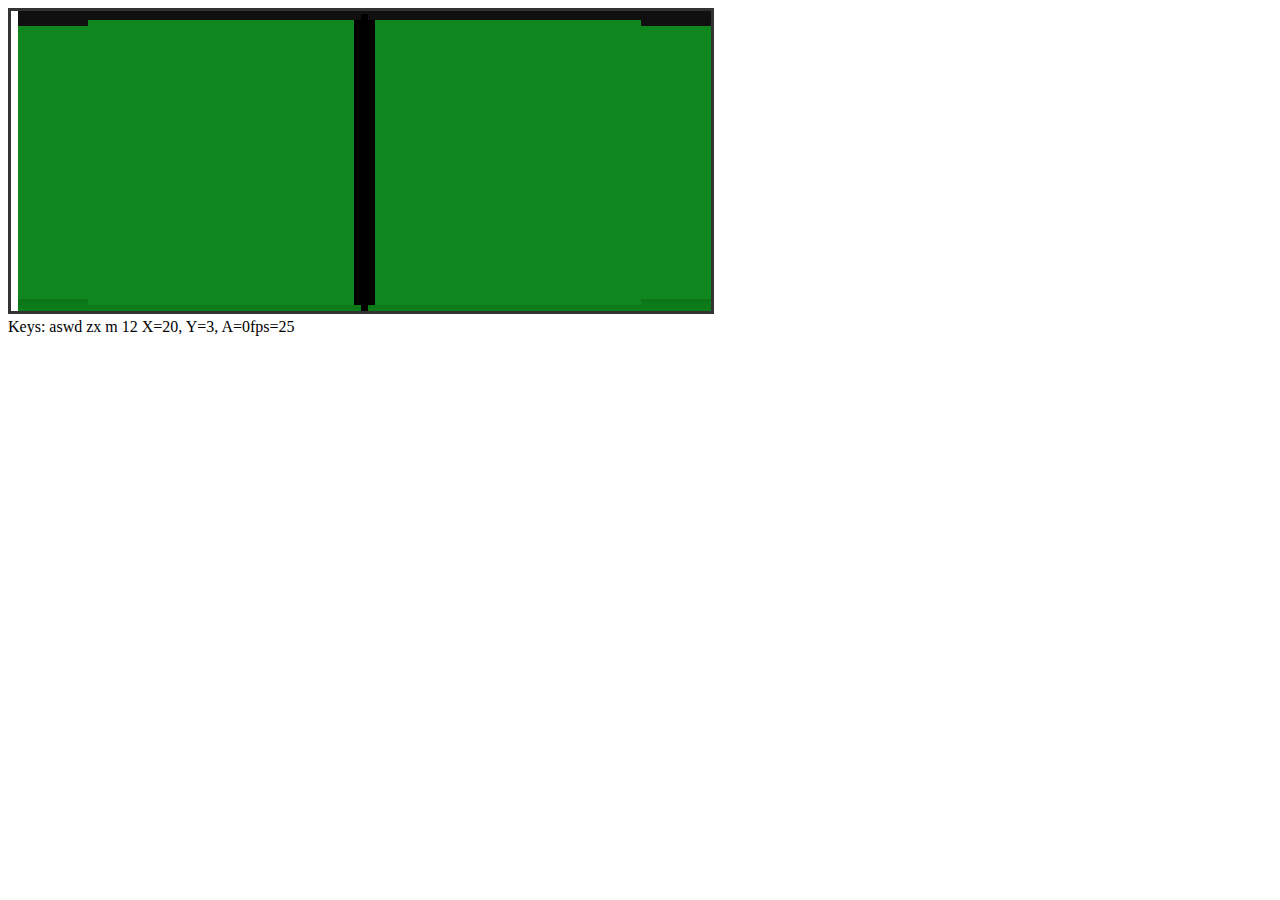
==== index.html @ c57079c5 "Update index.html" ====
<!DOCTYPE html PUBLIC "-//W3C//DTD XHTML 1.0 Strict//EN"
		"http://www.w3.org/TR/xhtml1/DTD/xhtml1-strict.dtd">
<html lang="en" xml:lang="en" xmlns="http://www.w3.org/1999/xhtml" xmlns:x2="http://www.w3.org/TR/xhtml2" xmlns:role=
"http://www.w3.org/2005/01/wai-rdf/GUIRoleTaxonomy#" xmlns:state="http://www.w3.org/2005/07/aaa">
<!-- this validate fails in the javascript -->
<head>
  <title>jFPS</title>
  <link rel="stylesheet" type="text/css" href="css/jfps.css" />
  <script type="text/javascript" src="js/jfps.js"></script>
  <script type="text/javascript" src="js/map0.js"></script>
  <script type="text/javascript" src="js/map1.js"></script>
</head>

<body>
  <canvas id="canvas" width="700" height="300"></canvas><br />
  <span id="instruct">Keys:  aswd zx m 12  </span><span id="stats">Initializing</span>
  <p id="map" style="font-family: 'Lucida Console', Monaco, monospace; font-size: 7px;"></p>
  <script type="text/javascript">
  /* Original source
  https://github.com/OneLoneCoder/videos/blob/master/OneLoneCoder_CommandLineFPS.cpp
  */
	var vendors = ['webkit', 'moz'];
	var canvas = document.getElementById("canvas");
	var divStats = document.getElementById("stats");
	var divMap = document.getElementById("map");
	var fShowMap = false;
	var fPlayerA = 0.0;			// Player Start Rotation
	var fFOV = 3.14159 / 4.0;	// Field of View
	var fDepth = 16.0;			// Maximum rendering distance
	var fSpeed = 0.01;			// Walking Speed
	
	// Create Map of world space # = wall block, . = space
	var map = map0;
	var nMapWidth = map0Width;				// World Dimensions
	var nMapHeight = map0Height;
	var fPlayerX = map0PlayerX;			// Player Start Position
	var fPlayerY = map0PlayerY;
/*
	var fPlayerX = 14.7;			// Player Start Position
	var fPlayerY = 5.09;
	var map = "";
	var nMapWidth = 16;				// World Dimensions
	var nMapHeight = 16;
	map += "#########       ";
	map += "#               ";
	map += "#       ########";
	map += "#              #";
	map += "#      ##      #";
	map += "#      ##      #";
	map += "#              #";
	map += "###            #";
	map += "##             #";
	map += "#      ####  ###";
	map += "#      #       #";
	map += "#      #       #";
	map += "#              #";
	map += "#      #########";
	map += "#              #";
	map += "################";
*/
	for(var x = 0; x < vendors.length && !window.requestAnimationFrame; ++x) {
		window.requestAnimationFrame = window[vendors[x]+'RequestAnimationFrame'];
		window.cancelAnimationFrame =
		  window[vendors[x]+'CancelAnimationFrame'] || window[vendors[x]+'CancelRequestAnimationFrame'];
	}

	var cw = canvas.width,
		ch = canvas.height,
		cx = null,
		fps = 30,
		fElapsedTime =    1000/fps,
		lastTime     =    (new Date()).getTime(),
		currentTime  =    0,
		delta = 0;
	var nScreenWidth = 100;			// Console Screen Size X (columns)
	var nScreenHeight = 100;			// Console Screen Size Y (rows)
	var blockSizeX = cw / nScreenWidth;
	var blockSizeY = ch / nScreenHeight;


	function gameLoop() {
		window.requestAnimationFrame(gameLoop);

		currentTime = (new Date()).getTime();
		delta = (currentTime-lastTime);

		//if(delta > fElapsedTime) 
		{
			cx.clearRect(0,0,cw,cw);
			// draw

			for (var x = 0; x < nScreenWidth; x++)
			{
				// For each column, calculate the projected ray angle into world space
				var fRayAngle = (fPlayerA - fFOV/2.0) + (x / nScreenWidth) * fFOV;

				// Find distance to wall
				var fStepSize = 0.1;		  // Increment size for ray casting, decrease to increase										
				var fDistanceToWall = 0.0; //                                      resolution

				var bHitWall = false;		// Set when ray hits wall block
				var bBoundary = false;		// Set when ray hits boundary between two wall blocks

				var fEyeX = Math.sin(fRayAngle); // Unit vector for ray in player space
				var fEyeY = Math.cos(fRayAngle);

				// Incrementally cast ray from player, along ray angle, testing for 
				// intersection with a block
				while (!bHitWall && fDistanceToWall < fDepth)
				{
					fDistanceToWall += fStepSize;
					var nTestX = Math.floor(fPlayerX + fEyeX * fDistanceToWall);
					var nTestY = Math.floor(fPlayerY + fEyeY * fDistanceToWall);
					
					// Test if ray is out of bounds
					if (nTestX < 0 || nTestX >= nMapWidth || nTestY < 0 || nTestY >= nMapHeight)
					{
						bHitWall = true;			// Just set distance to maximum depth
						fDistanceToWall = fDepth;
					}
					else
					{
						// Ray is inbounds so test to see if the ray cell is a wall block
						if(map.charAt(nTestY * nMapWidth + nTestX) != ' ')
						{
							// Ray has hit wall
							bHitWall = true;

							// To highlight tile boundaries, cast a ray from each corner
							// of the tile, to the player. The more coincident this ray
							// is to the rendering ray, the closer we are to a tile 
							// boundary, which we'll shade to add detail to the walls
							var p = [];

							// Test each corner of hit tile, storing the distance from
							// the player, and the calculated dot product of the two rays
							var totalVectors = 0;
							for (var tx = 0; tx < 2; tx++)
								for (var ty = 0; ty < 2; ty++)
								{
									// Angle of corner to eye
									var vy = nTestY + ty - fPlayerY;
									var vx = nTestX + tx - fPlayerX;
									var d = Math.sqrt(vx*vx + vy*vy); 
									var dot = (fEyeX * vx / d) + (fEyeY * vy / d);
									p[totalVectors] = [d, dot];
									totalVectors++;
								}

							// Sort Pairs from closest to farthest
							p.sort(function(a, b) {
								return a[0] - b[0];
							});
			//				sort(p.begin(), p.end(), [](const pair<float, float> &left, const pair<float, float> &right) {return left.first < right.first; });
							
							// First two/three are closest (we will never see all four)
							var fBound = 0.01;
							if (Math.acos(p[0][1]) < fBound) bBoundary = true;
							if (Math.acos(p[1][1]) < fBound) bBoundary = true;
							if (Math.acos(p[2][1]) < fBound) bBoundary = true;
						}
					}
				}
			
				// Calculate distance to ceiling and floor
				var nCeiling = (nScreenHeight/2.0) - nScreenHeight / (fDistanceToWall);
				var nFloor = nScreenHeight - nCeiling;

				// Shader walls based on distance
				var nShade = '#FFFFFF';
				var nLight = 0
				if (fDistanceToWall > fDepth) {
					nShade = '#000000';	// Out of range
				}
				else 
				{
					nLight = (1.0 - (fDistanceToWall / fDepth)) * 172;
				}
				switch(map.charAt(nTestY * nMapWidth + nTestX)) {
				default:
				case '#':
					nShade = "rgb("+nLight+","+nLight+","+nLight+")"
					break;
				case ':':
					nShade = "rgb("+(nLight*0.1)+","+(nLight*0.9)+","+(nLight*0.2)+")"
					break;
				case ';':
					nShade = "rgb("+(nLight*0.6)+","+(nLight*0.3)+","+(nLight*0.6)+")"
					break;
				case ',':
					nShade = "rgb("+(nLight*0.2)+","+(nLight*0.4)+","+(nLight*0.4)+")"
					break;
				case '+':
					nShade = "rgb("+(nLight*0.4)+","+(nLight*0.2)+","+(nLight*0.2)+")"
					break;
				case '.':
					nShade = "rgb("+(nLight*0.6)+","+(nLight*0.4)+","+(nLight*0.6)+")"
					break;
				case '`':
					nShade = "rgb("+(nLight*0.7)+","+(nLight*0.7)+","+(nLight*0.7)+")"
					break;
				case '`':
					nShade = "rgb("+(nLight*0.0)+","+(nLight*0.9)+","+(nLight*0.9)+")"
					break;
				case '\\':
					nShade = "rgb("+(nLight*0.1)+","+(nLight*0.7)+","+(nLight*0.9)+")"
					break;
				case '@':
					nShade = "rgb("+(nLight*0.5)+","+(nLight*0.6)+","+(nLight*0.7)+")"
					break;
				}
				if (bBoundary)		nShade = '#000000'; // Black it out
				
				var drawX = nScreenWidth - x;
				for (var y = 0; y < nScreenHeight; y++)
				{
					// Each Row
					if(y <= nCeiling) {
						//var nCeilColor = (nCeiling - y) * 2;
						//cx.fillStyle = "rgb("+nCeilColor+","+nCeilColor+","+nCeilColor+")";
						cx.fillStyle = '#101010';
					} else if(y > nFloor) {
// Shade floor based on distance
						var b = ((y -nScreenHeight/2.0) / (nScreenHeight / 2.0));
						var nFloorColor = (b * 0.5) * 255;
						cx.fillStyle = "rgb("+nFloorColor*0.1+","+nFloorColor+","+nFloorColor*0.2+")";
					}
					else
					{				
						cx.fillStyle = nShade;
					}
					//cx.fillRect(x, y, blockSizeX, blockSizeY);
					cx.fillRect(drawX * blockSizeX, y * blockSizeY, blockSizeX, blockSizeY);
				}
			}

			// Display Stats
			//swprintf_s(screen, 40, L"X=%3.2f, Y=%3.2f, A=%3.2f FPS=%3.2f ", fPlayerX, fPlayerY, fPlayerA, 1.0f/fElapsedTime);
			divStats.innerHTML = "X=" + Math.round(fPlayerX * 100) / 100 + ", Y=" + Math.round(fPlayerY * 100) / 100 + ", A=" + Math.round((fPlayerA * 6.28319) * 100) / 100 + "fps=" + Math.round((1000/delta)*100)/100;
			
			if(fShowMap) {
				// Display Map
				screen = "";
				nPlayerX = Math.floor(fPlayerX);
				nPlayerY = Math.floor(fPlayerY);
				for (var ny = 0; ny < nMapHeight; ny++)
				{
					for (var nx = 0; nx < nMapWidth; nx++) 
					{
						if(nx == nPlayerX && ny == nPlayerY) {
							screen += 'P';
						} else if(map[ny * nMapWidth + nx] != ' ') {
							screen += '#';//map[ny * nMapWidth + nx];
						} else {
							screen += '_';
						}
					}
					screen += "<br />";
				}

				// Display Frame
				//screen[nScreenWidth * nScreenHeight - 1] = '\0';
				divMap.innerHTML = screen;
			}		
			lastTime = currentTime - (delta % fElapsedTime);
		}
	}

	document.addEventListener("keypress", function(event) {
		switch(event.keyCode) {
		case 97://'a':
			// left
			fPlayerA += (fSpeed * 5);// * fElapsedTime;
			break;
		case 100://'d':
			// right
			fPlayerA -= (fSpeed * 5);// * fElapsedTime;
			break;
		case 119://'w':
			// up
			fPlayerX += Math.sin(fPlayerA) * fSpeed * fElapsedTime;
			fPlayerY += Math.cos(fPlayerA) * fSpeed * fElapsedTime;
			if(map.charAt(Math.floor(fPlayerY) * nMapWidth + Math.floor(fPlayerX)) != ' ')
			{
				fPlayerX -= Math.sin(fPlayerA) * fSpeed * fElapsedTime;
				fPlayerY -= Math.cos(fPlayerA) * fSpeed * fElapsedTime;
			}
			break;
		case 115://'s':
			// down
			fPlayerX -= Math.sin(fPlayerA) * fSpeed * fElapsedTime;
			fPlayerY -= Math.cos(fPlayerA) * fSpeed * fElapsedTime;
			if(map.charAt(Math.floor(fPlayerY) * nMapWidth + Math.floor(fPlayerX)) != ' ')
			{
				fPlayerX += Math.sin(fPlayerA) * fSpeed * fElapsedTime;
				fPlayerY += Math.cos(fPlayerA) * fSpeed * fElapsedTime;
			}
			break;
		case 32:
			// Space - fire
			break;
		case 122:
			// Z - strafe left
			fPlayerX -= Math.sin(fPlayerA) * fSpeed * fElapsedTime;;
			fPlayerY += Math.cos(fPlayerA) * fSpeed * fElapsedTime;;
			if(map.charAt(Math.floor(fPlayerY) * nMapWidth + Math.floor(fPlayerX)) != ' ')
			{
				fPlayerX += Math.sin(fPlayerA) * fSpeed * fElapsedTime;;
				fPlayerY -= Math.cos(fPlayerA) * fSpeed * fElapsedTime;;
			}
			break;
		case 120:
			// x - strafe right
			fPlayerX += Math.sin(fPlayerA) * fSpeed * fElapsedTime;;
			fPlayerY -= Math.cos(fPlayerA) * fSpeed * fElapsedTime;;
			if(map.charAt(Math.floor(fPlayerY) * nMapWidth + Math.floor(fPlayerX)) != ' ')
			{
				fPlayerX -= Math.sin(fPlayerA) * fSpeed * fElapsedTime;;
				fPlayerY += Math.cos(fPlayerA) * fSpeed * fElapsedTime;;
			}
			break;
			// show hid map
		case 109:
			fShowMap = !fShowMap;
			if(!fShowMap) {
				divMap.innerHTML = "";
			}
			break;
			// change maps
		case 49:	//1
			map = map0;
			nMapWidth = map0Width;				// World Dimensions
			nMapHeight = map0Height;
			fPlayerX = map0PlayerX;			// Player Start Position
			fPlayerY = map0PlayerY;
			break;
		case 50:	//2
			map = map1;
			nMapWidth = map1Width;				// World Dimensions
			nMapHeight = map1Height;
			fPlayerX = map1PlayerX;			// Player Start Position
			fPlayerY = map1PlayerY;
			break;

		}
	})
	
	if (typeof (canvas.getContext) !== undefined) {
		cx = canvas.getContext('2d');

		gameLoop();
	}
  </script>
</body>
---- css/jfps.css ----
canvas {
    border: 3px solid #333;
}
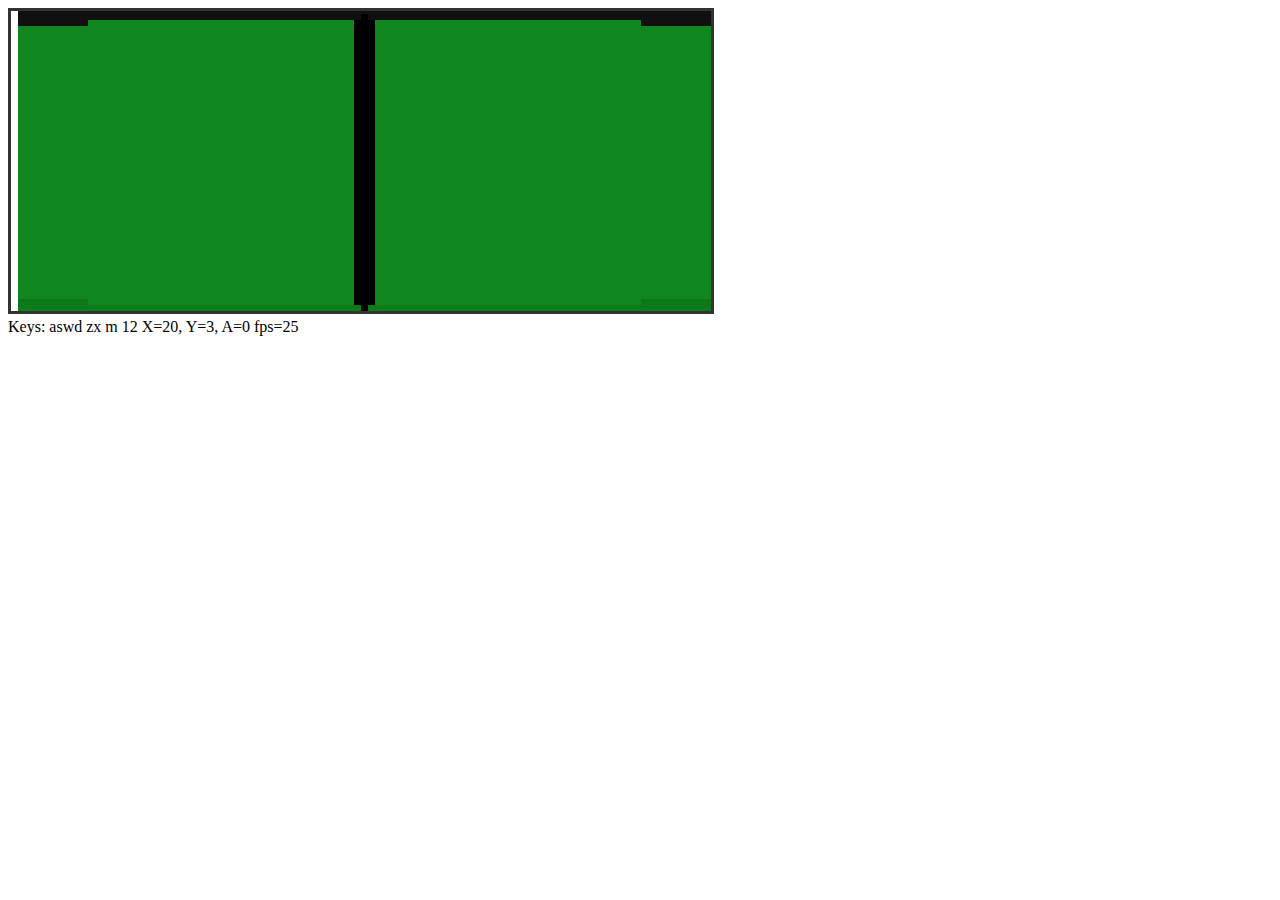
==== commit f4ce111c: "Merge branch 'master' of https://github.com/infinitebuzz/jfps.github.io" ====
--- a/index.html
+++ b/index.html
@@ -236,7 +236,7 @@
 
 			// Display Stats
 			//swprintf_s(screen, 40, L"X=%3.2f, Y=%3.2f, A=%3.2f FPS=%3.2f ", fPlayerX, fPlayerY, fPlayerA, 1.0f/fElapsedTime);
-			divStats.innerHTML = "X=" + Math.round(fPlayerX * 100) / 100 + ", Y=" + Math.round(fPlayerY * 100) / 100 + ", A=" + Math.round((fPlayerA * 6.28319) * 100) / 100 + "fps=" + Math.round((1000/delta)*100)/100;
+			divStats.innerHTML = "X=" + Math.round(fPlayerX * 100) / 100 + ", Y=" + Math.round(fPlayerY * 100) / 100 + ", A=" + Math.round((fPlayerA * 57.2958) * 100) / 100 + " fps=" + Math.round((1000/delta)*100)/100;
 			
 			if(fShowMap) {
 				// Display Map
@@ -271,10 +271,16 @@
 		case 97://'a':
 			// left
 			fPlayerA += (fSpeed * 5);// * fElapsedTime;
+			if(fPlayerA > 6.28319) {
+				fPlayerA -= 6.28319;
+			}
 			break;
 		case 100://'d':
 			// right
 			fPlayerA -= (fSpeed * 5);// * fElapsedTime;
+			if(fPlayerA < 0) {
+				fPlayerA += 6.28319;
+			}
 			break;
 		case 119://'w':
 			// up
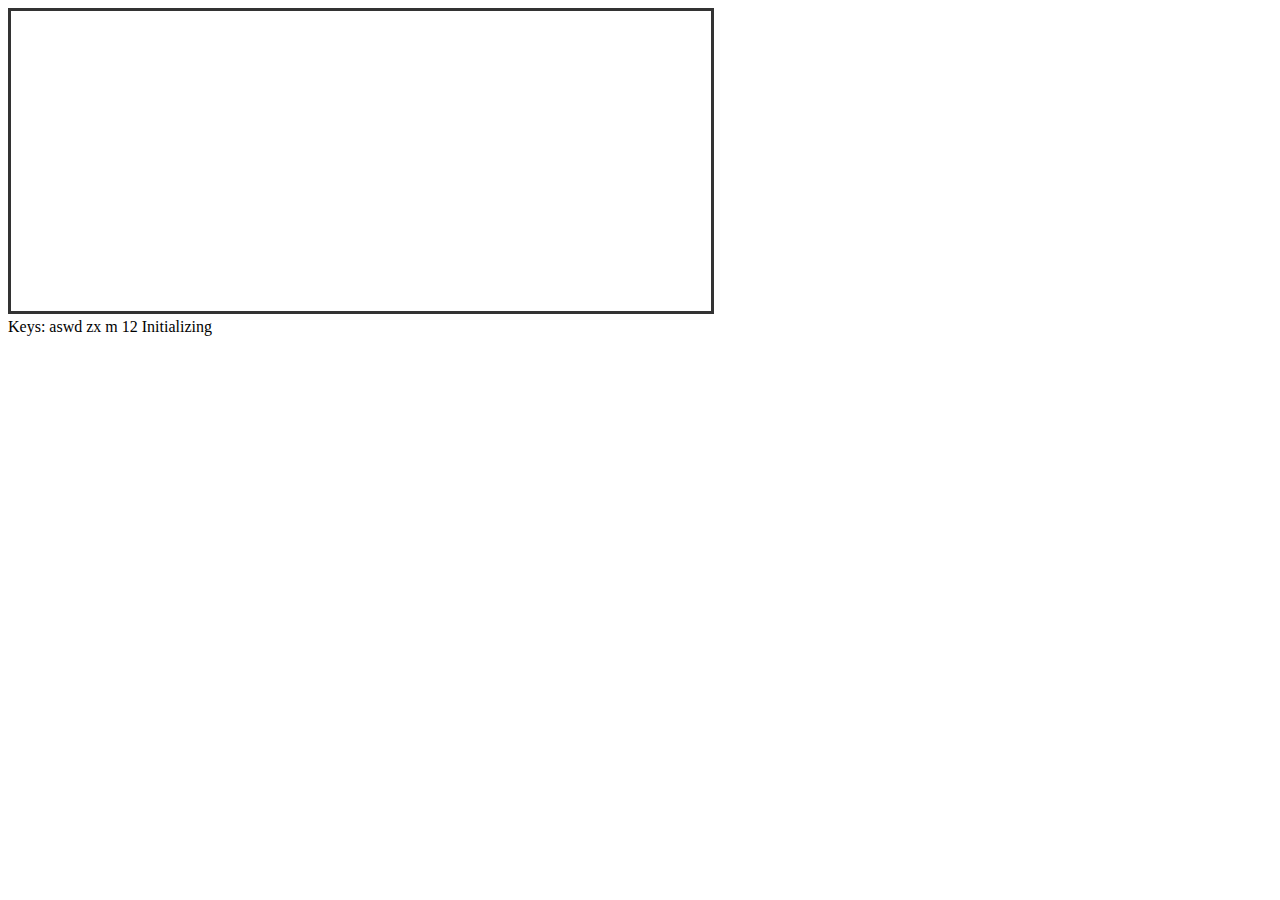
==== commit 6226978f: "still no texture joy" ====
--- a/index.html
+++ b/index.html
@@ -23,6 +23,23 @@
 	var canvas = document.getElementById("canvas");
 	var divStats = document.getElementById("stats");
 	var divMap = document.getElementById("map");
+	var texMedia0 = loadTexture("textures/MEDIA0.png");
+	var texPISFA0 = loadTexture("textures/PISFA0.png");
+	var texPISGB0 = loadTexture("textures/PISGB0.png");
+	var texSSWVA1 = loadTexture("textures/SSWVA1.png");
+	var texSSWVB1 = loadTexture("textures/SSWVB1.png");
+	var texSSWVC1 = loadTexture("textures/SSWVC1.png");
+	var texSSWVD1 = loadTexture("textures/SSWVD1.png");
+	var texSSWVE0 = loadTexture("textures/SSWVE0.png");
+	var texSSWVF0 = loadTexture("textures/SSWVF0.png");
+	var texSSWVG0 = loadTexture("textures/SSWVG0.png");
+	var texSSWVH0 = loadTexture("textures/SSWVH0.png");
+	var texSSWVI0 = loadTexture("textures/SSWVI0.png");
+	var texSSWVJ1 = loadTexture("textures/SSWVJ0.png");
+	var texSSWVK0 = loadTexture("textures/SSWVK0.png");
+	var texSSWVL0 = loadTexture("textures/SSWVL0.png");
+	var texSSWVM0 = loadTexture("textures/SSWVM0.png");
+	var texWolfCollection = loadTexture("textures/WolfCollection.png", 512, 512);
 	var fShowMap = false;
 	var fPlayerA = 0.0;			// Player Start Rotation
 	var fFOV = 3.14159 / 4.0;	// Field of View
@@ -76,7 +93,13 @@
 	var nScreenHeight = 100;			// Console Screen Size Y (rows)
 	var blockSizeX = cw / nScreenWidth;
 	var blockSizeY = ch / nScreenHeight;
-
+      // Keys
+	var fKeyLeft = false;
+	var fKeyRight = false;
+	var fKeyUp = false;
+	var fKeyDown = false;
+	var fKeyStrafeLeft = false;
+	var fKeyStrafeRight = false;
 
 	function gameLoop() {
 		window.requestAnimationFrame(gameLoop);
@@ -126,38 +149,26 @@
 							// Ray has hit wall
 							bHitWall = true;
 
-							// To highlight tile boundaries, cast a ray from each corner
-							// of the tile, to the player. The more coincident this ray
-							// is to the rendering ray, the closer we are to a tile 
-							// boundary, which we'll shade to add detail to the walls
-							var p = [];
-
-							// Test each corner of hit tile, storing the distance from
-							// the player, and the calculated dot product of the two rays
-							var totalVectors = 0;
-							for (var tx = 0; tx < 2; tx++)
-								for (var ty = 0; ty < 2; ty++)
-								{
-									// Angle of corner to eye
-									var vy = nTestY + ty - fPlayerY;
-									var vx = nTestX + tx - fPlayerX;
-									var d = Math.sqrt(vx*vx + vy*vy); 
-									var dot = (fEyeX * vx / d) + (fEyeY * vy / d);
-									p[totalVectors] = [d, dot];
-									totalVectors++;
-								}
-
-							// Sort Pairs from closest to farthest
-							p.sort(function(a, b) {
-								return a[0] - b[0];
-							});
-			//				sort(p.begin(), p.end(), [](const pair<float, float> &left, const pair<float, float> &right) {return left.first < right.first; });
+							var fBlockMidX = nTestX + 0.5;
+							var fBlockMidY = nTestY + 0.5;
+							var fTestPointX = fPlayerX + fEyeX + fDistanceToWall;
+							var fTestPointY = fPlayerY + fEyeY + fDistanceToWall;
 							
-							// First two/three are closest (we will never see all four)
-							var fBound = 0.01;
-							if (Math.acos(p[0][1]) < fBound) bBoundary = true;
-							if (Math.acos(p[1][1]) < fBound) bBoundary = true;
-							if (Math.acos(p[2][1]) < fBound) bBoundary = true;
+							var fTestAngle = Math.atan2((fTestPointY - fBlockMidY), (fTestPointX - fBlockMidX));
+							var fSampleX = 0.0;
+							if(fTestAngle >= -3.14159 * 0.25 && fTestAngle < 3.14159 * 0.25) {
+								fSampleX = fTestPointY - nTestY;
+							}
+							if(fTestAngle >= 3.14159 * 0.25 && fTestAngle < 3.14159 * 0.75) {
+								fSampleX = fTestPointX - nTestX;
+							}
+							if(fTestAngle < -3.14159 * 0.25 && fTestAngle >= -3.14159 * 0.75) {
+								fSampleX = fTestPointX - nTestX;
+							}
+							if(fTestAngle >= 3.14159 * 0.75 && fTestAngle < -3.14159 * 0.75) {
+								fSampleX = fTestPointY - nTestY;
+							}
+							fSampleX = fSampleX - Math.trunc(fSampleX);
 						}
 					}
 				}
@@ -167,7 +178,7 @@
 				var nFloor = nScreenHeight - nCeiling;
 
 				// Shader walls based on distance
-				var nShade = '#FFFFFF';
+				var nTexture = 0;
 				var nLight = 0
 				if (fDistanceToWall > fDepth) {
 					nShade = '#000000';	// Out of range
@@ -179,36 +190,53 @@
 				switch(map.charAt(nTestY * nMapWidth + nTestX)) {
 				default:
 				case '#':
-					nShade = "rgb("+nLight+","+nLight+","+nLight+")"
+					nTextureX = 0;//0;
+					nTextureY = 0;
 					break;
 				case ':':
-					nShade = "rgb("+(nLight*0.1)+","+(nLight*0.9)+","+(nLight*0.2)+")"
+					nTextureX = 128;//1;
+					nTextureY = 0;
 					break;
 				case ';':
-					nShade = "rgb("+(nLight*0.6)+","+(nLight*0.3)+","+(nLight*0.6)+")"
+					nTextureX = 256;//2;
+					nTextureY = 0;
 					break;
 				case ',':
-					nShade = "rgb("+(nLight*0.2)+","+(nLight*0.4)+","+(nLight*0.4)+")"
+					nTextureX = 768;
+					nTextureY = 0;
 					break;
 				case '+':
-					nShade = "rgb("+(nLight*0.4)+","+(nLight*0.2)+","+(nLight*0.2)+")"
+					nTextureX = 0;
+					nTextureY = 128;
 					break;
 				case '.':
-					nShade = "rgb("+(nLight*0.6)+","+(nLight*0.4)+","+(nLight*0.6)+")"
+					nTextureX = 128;
+					nTextureY = 128;
 					break;
 				case '`':
-					nShade = "rgb("+(nLight*0.7)+","+(nLight*0.7)+","+(nLight*0.7)+")"
+					nTextureX = 768;
+					nTextureY = 128;
 					break;
 				case '`':
-					nShade = "rgb("+(nLight*0.0)+","+(nLight*0.9)+","+(nLight*0.9)+")"
+					nTextureX = 256;
+					nTextureY = 256;
 					break;
 				case '\\':
-					nShade = "rgb("+(nLight*0.1)+","+(nLight*0.7)+","+(nLight*0.9)+")"
+					nTextureX = 768;
+					nTextureY = 256;
 					break;
 				case '@':
-					nShade = "rgb("+(nLight*0.5)+","+(nLight*0.6)+","+(nLight*0.7)+")"
-					break;
-				}
+					nTextureX = 0;
+					nTextureY = 384;
+					break;
+				case '[':	// not found
+					nTextureX = 256;
+					nTextureY = 384;
+					break;
+				}
+					nTextureX = 0;//0;
+					nTextureY = 0;
+				var nPitch = 512;
 				if (bBoundary)		nShade = '#000000'; // Black it out
 				
 				var drawX = nScreenWidth - x;
@@ -226,14 +254,15 @@
 						cx.fillStyle = "rgb("+nFloorColor*0.1+","+nFloorColor+","+nFloorColor*0.2+")";
 					}
 					else
-					{				
-						cx.fillStyle = nShade;
+					{	
+						var	fSampleY = (y - nCeiling) / (nFloor - nCeiling);
+						cx.fillStyle = getTexturePixel(Math.floor(nTextureX + (fSampleX * 128.0)), Math.floor(nTextureY + (fSampleY * 128.0)), texWolfCollection);
 					}
 					//cx.fillRect(x, y, blockSizeX, blockSizeY);
 					cx.fillRect(drawX * blockSizeX, y * blockSizeY, blockSizeX, blockSizeY);
 				}
 			}
-
+				//cx.drawImage(texWolfCollection, 0, 0);
 			// Display Stats
 			//swprintf_s(screen, 40, L"X=%3.2f, Y=%3.2f, A=%3.2f FPS=%3.2f ", fPlayerX, fPlayerY, fPlayerA, 1.0f/fElapsedTime);
 			divStats.innerHTML = "X=" + Math.round(fPlayerX * 100) / 100 + ", Y=" + Math.round(fPlayerY * 100) / 100 + ", A=" + Math.round((fPlayerA * 57.2958) * 100) / 100 + " fps=" + Math.round((1000/delta)*100)/100;
@@ -262,94 +291,144 @@
 				//screen[nScreenWidth * nScreenHeight - 1] = '\0';
 				divMap.innerHTML = screen;
 			}		
+			if(fKeyLeft) {
+			    fPlayerA += (fSpeed * 5);// * fElapsedTime;
+			    if(fPlayerA > 6.28319) {
+			        fPlayerA -= 6.28319;
+			    }
+			}
+			if(fKeyRight) {
+			    fPlayerA -= (fSpeed * 5);// * fElapsedTime;
+			    if(fPlayerA < 0) {
+			        fPlayerA += 6.28319;
+			    }
+			}
+			if(fKeyUp) {
+			    fPlayerX += Math.sin(fPlayerA) * fSpeed * fElapsedTime;
+			    fPlayerY += Math.cos(fPlayerA) * fSpeed * fElapsedTime;
+			    if(map.charAt(Math.floor(fPlayerY) * nMapWidth + Math.floor(fPlayerX)) != ' ')
+			    {
+			        fPlayerX -= Math.sin(fPlayerA) * fSpeed * fElapsedTime;
+			        fPlayerY -= Math.cos(fPlayerA) * fSpeed * fElapsedTime;
+			    }
+			}
+			if(fKeyDown) {
+			    fPlayerX -= Math.sin(fPlayerA) * fSpeed * fElapsedTime;
+			    fPlayerY -= Math.cos(fPlayerA) * fSpeed * fElapsedTime;
+			    if(map.charAt(Math.floor(fPlayerY) * nMapWidth + Math.floor(fPlayerX)) != ' ')
+			    {
+			        fPlayerX += Math.sin(fPlayerA) * fSpeed * fElapsedTime;
+			        fPlayerY += Math.cos(fPlayerA) * fSpeed * fElapsedTime;
+			    }
+			}
+			if(fKeyStrafeLeft) {
+			    fPlayerX -= Math.sin(fPlayerA) * fSpeed * fElapsedTime;;
+			    fPlayerY += Math.cos(fPlayerA) * fSpeed * fElapsedTime;;
+			    if(map.charAt(Math.floor(fPlayerY) * nMapWidth + Math.floor(fPlayerX)) != ' ')
+			    {
+			        fPlayerX += Math.sin(fPlayerA) * fSpeed * fElapsedTime;;
+			        fPlayerY -= Math.cos(fPlayerA) * fSpeed * fElapsedTime;;
+			    }
+			}
+			if(fKeyStrafeRight) {
+			    fPlayerX += Math.sin(fPlayerA) * fSpeed * fElapsedTime;;
+			    fPlayerY -= Math.cos(fPlayerA) * fSpeed * fElapsedTime;;
+			    if(map.charAt(Math.floor(fPlayerY) * nMapWidth + Math.floor(fPlayerX)) != ' ')
+			    {
+			        fPlayerX -= Math.sin(fPlayerA) * fSpeed * fElapsedTime;;
+			        fPlayerY += Math.cos(fPlayerA) * fSpeed * fElapsedTime;;
+			    }
+			}
 			lastTime = currentTime - (delta % fElapsedTime);
 		}
 	}
 
-	document.addEventListener("keypress", function(event) {
-		switch(event.keyCode) {
-		case 97://'a':
-			// left
-			fPlayerA += (fSpeed * 5);// * fElapsedTime;
-			if(fPlayerA > 6.28319) {
-				fPlayerA -= 6.28319;
-			}
-			break;
-		case 100://'d':
-			// right
-			fPlayerA -= (fSpeed * 5);// * fElapsedTime;
-			if(fPlayerA < 0) {
-				fPlayerA += 6.28319;
-			}
-			break;
-		case 119://'w':
-			// up
-			fPlayerX += Math.sin(fPlayerA) * fSpeed * fElapsedTime;
-			fPlayerY += Math.cos(fPlayerA) * fSpeed * fElapsedTime;
-			if(map.charAt(Math.floor(fPlayerY) * nMapWidth + Math.floor(fPlayerX)) != ' ')
-			{
-				fPlayerX -= Math.sin(fPlayerA) * fSpeed * fElapsedTime;
-				fPlayerY -= Math.cos(fPlayerA) * fSpeed * fElapsedTime;
-			}
-			break;
-		case 115://'s':
-			// down
-			fPlayerX -= Math.sin(fPlayerA) * fSpeed * fElapsedTime;
-			fPlayerY -= Math.cos(fPlayerA) * fSpeed * fElapsedTime;
-			if(map.charAt(Math.floor(fPlayerY) * nMapWidth + Math.floor(fPlayerX)) != ' ')
-			{
-				fPlayerX += Math.sin(fPlayerA) * fSpeed * fElapsedTime;
-				fPlayerY += Math.cos(fPlayerA) * fSpeed * fElapsedTime;
-			}
-			break;
-		case 32:
-			// Space - fire
-			break;
-		case 122:
-			// Z - strafe left
-			fPlayerX -= Math.sin(fPlayerA) * fSpeed * fElapsedTime;;
-			fPlayerY += Math.cos(fPlayerA) * fSpeed * fElapsedTime;;
-			if(map.charAt(Math.floor(fPlayerY) * nMapWidth + Math.floor(fPlayerX)) != ' ')
-			{
-				fPlayerX += Math.sin(fPlayerA) * fSpeed * fElapsedTime;;
-				fPlayerY -= Math.cos(fPlayerA) * fSpeed * fElapsedTime;;
-			}
-			break;
-		case 120:
-			// x - strafe right
-			fPlayerX += Math.sin(fPlayerA) * fSpeed * fElapsedTime;;
-			fPlayerY -= Math.cos(fPlayerA) * fSpeed * fElapsedTime;;
-			if(map.charAt(Math.floor(fPlayerY) * nMapWidth + Math.floor(fPlayerX)) != ' ')
-			{
-				fPlayerX -= Math.sin(fPlayerA) * fSpeed * fElapsedTime;;
-				fPlayerY += Math.cos(fPlayerA) * fSpeed * fElapsedTime;;
-			}
-			break;
-			// show hid map
-		case 109:
-			fShowMap = !fShowMap;
-			if(!fShowMap) {
-				divMap.innerHTML = "";
-			}
-			break;
-			// change maps
-		case 49:	//1
-			map = map0;
-			nMapWidth = map0Width;				// World Dimensions
-			nMapHeight = map0Height;
-			fPlayerX = map0PlayerX;			// Player Start Position
-			fPlayerY = map0PlayerY;
-			break;
-		case 50:	//2
-			map = map1;
-			nMapWidth = map1Width;				// World Dimensions
-			nMapHeight = map1Height;
-			fPlayerX = map1PlayerX;			// Player Start Position
-			fPlayerY = map1PlayerY;
-			break;
-
-		}
-	})
+	window.addEventListener("keydown", function (event) {
+	    switch (event.keyCode) {
+	        case 65://'a':
+	            // left
+	            fKeyLeft = true;
+	            break;
+	        case 68://'d':
+	            // right
+	            fKeyRight = true;
+	            break;
+	        case 87://'w':
+	            // up
+	            fKeyUp = true;
+	            break;
+	        case 83://'s':
+	            // down
+	            fKeyDown = true;
+	            break;
+	        case 32:
+	            // Space - fire
+	            break;
+	        case 90:
+	            // Z - strafe left
+	            fKeyStrafeLeft = true;
+	            break;
+	        case 88:
+	            // x - strafe right
+	            fKeyStrafeRight = true;
+	            break;
+	    }
+	});
+
+	window.addEventListener("keyup", function (event) {
+	    switch (event.keyCode) {
+	        case 65:
+	            // left
+	            fKeyLeft = false;
+	            break;
+	        case 68:
+	            // right
+	            fKeyRight = false;
+	            break;
+	        case 87:
+	            // up
+	            fKeyUp = false;
+	            break;
+	        case 83:
+	            // down
+	            fKeyDown = false;
+	            break;
+	        case 32:
+	            // Space - fire
+	            break;
+	        case 90:
+	            // Z - strafe left
+	            fKeyStrafeLeft = false;
+	            break;
+	        case 88:
+	            // x - strafe right
+	            fKeyStrafeRight = false;
+	            break;
+	            // show hid map
+	        case 77:
+	            fShowMap = !fShowMap;
+	            if (!fShowMap) {
+	                divMap.innerHTML = "";
+	            }
+	            break;
+	            // change maps
+	        case 49:	//1
+	            map = map0;
+	            nMapWidth = map0Width;				// World Dimensions
+	            nMapHeight = map0Height;
+	            fPlayerX = map0PlayerX;			// Player Start Position
+	            fPlayerY = map0PlayerY;
+	            break;
+	        case 50:	//2
+	            map = map1;
+	            nMapWidth = map1Width;				// World Dimensions
+	            nMapHeight = map1Height;
+	            fPlayerX = map1PlayerX;			// Player Start Position
+	            fPlayerY = map1PlayerY;
+	            break;
+
+	    }
+	});
 	
 	if (typeof (canvas.getContext) !== undefined) {
 		cx = canvas.getContext('2d');
